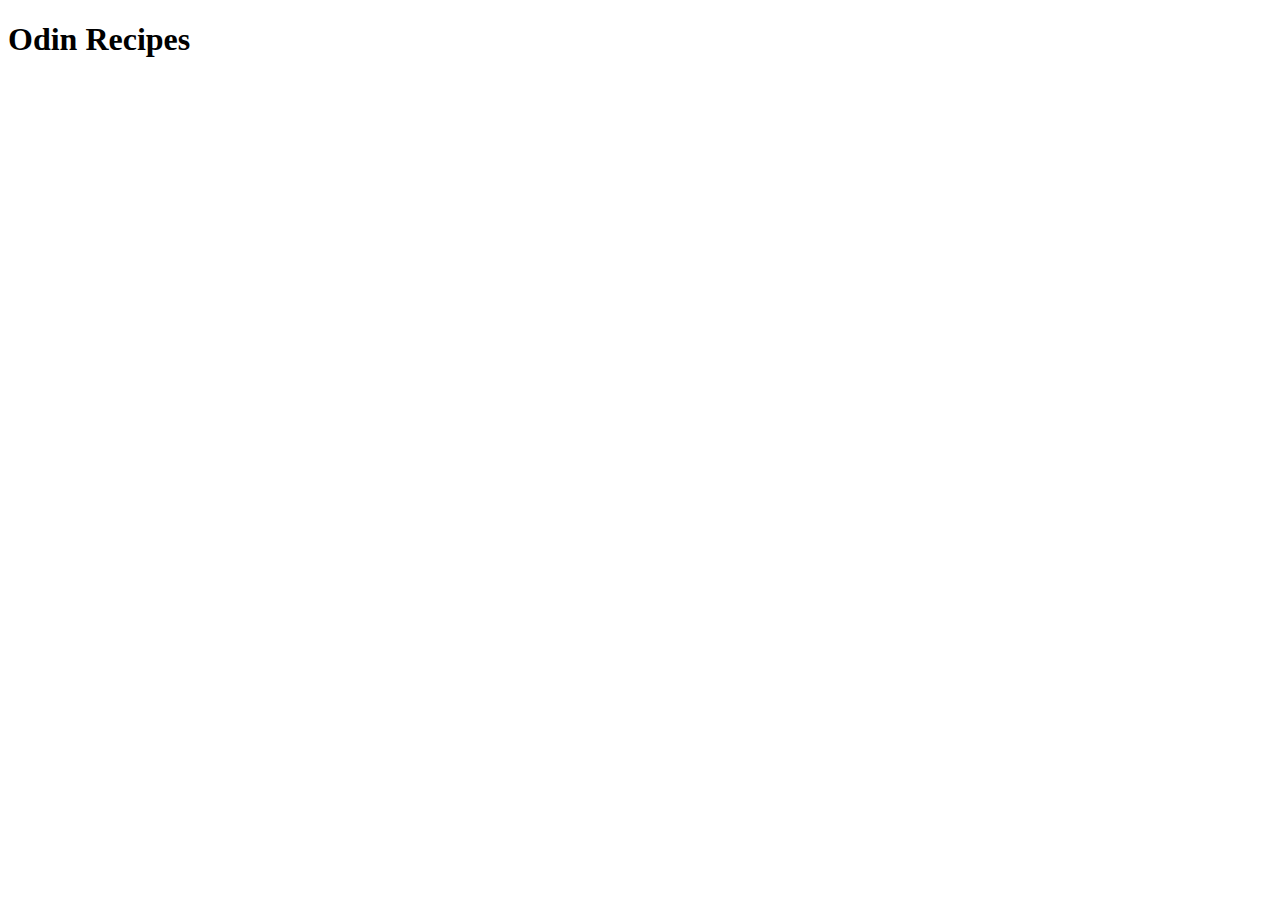
==== index.html @ 3f397f41 "Began HTML page" ====
<!DOCTYPE html>
<html lang="en">
<head>
    <meta charset="UTF-8">
    <meta http-equiv="X-UA-Compatible" content="IE=edge">
    <meta name="viewport" content="width=device-width, initial-scale=1.0">
    <title>Odin Recipes</title>
</head>
<body>
    <h1>Odin Recipes</h1>
</body>
</html>
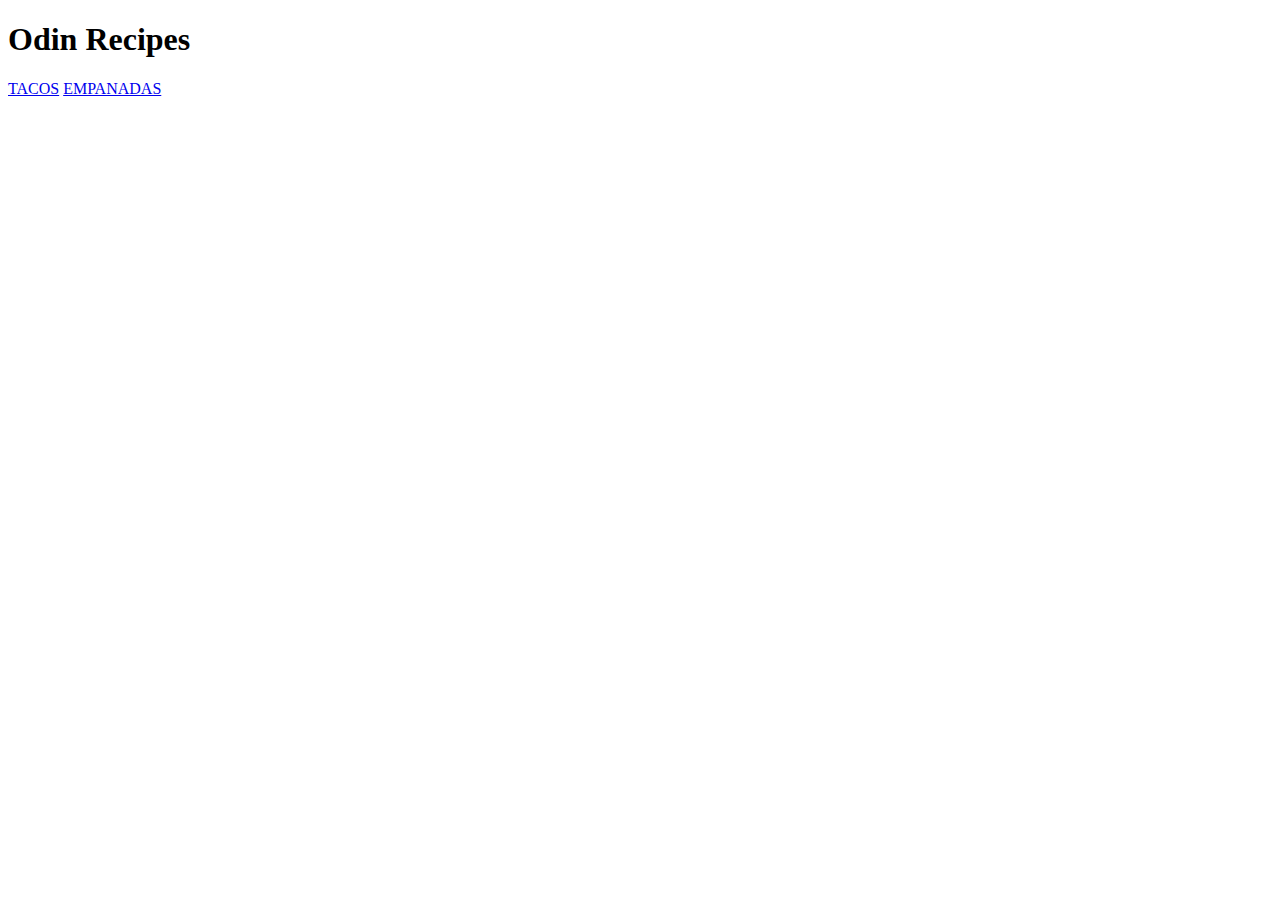
==== commit 60115198: "Updated recipe page and added link to Empanadas" ====
--- a/index.html
+++ b/index.html
@@ -8,5 +8,7 @@
 </head>
 <body>
     <h1>Odin Recipes</h1>
+    <a href="recipes/tacos.html">TACOS</a>
+    <a href="recipes/empanadas.html">EMPANADAS</a>
 </body>
 </html>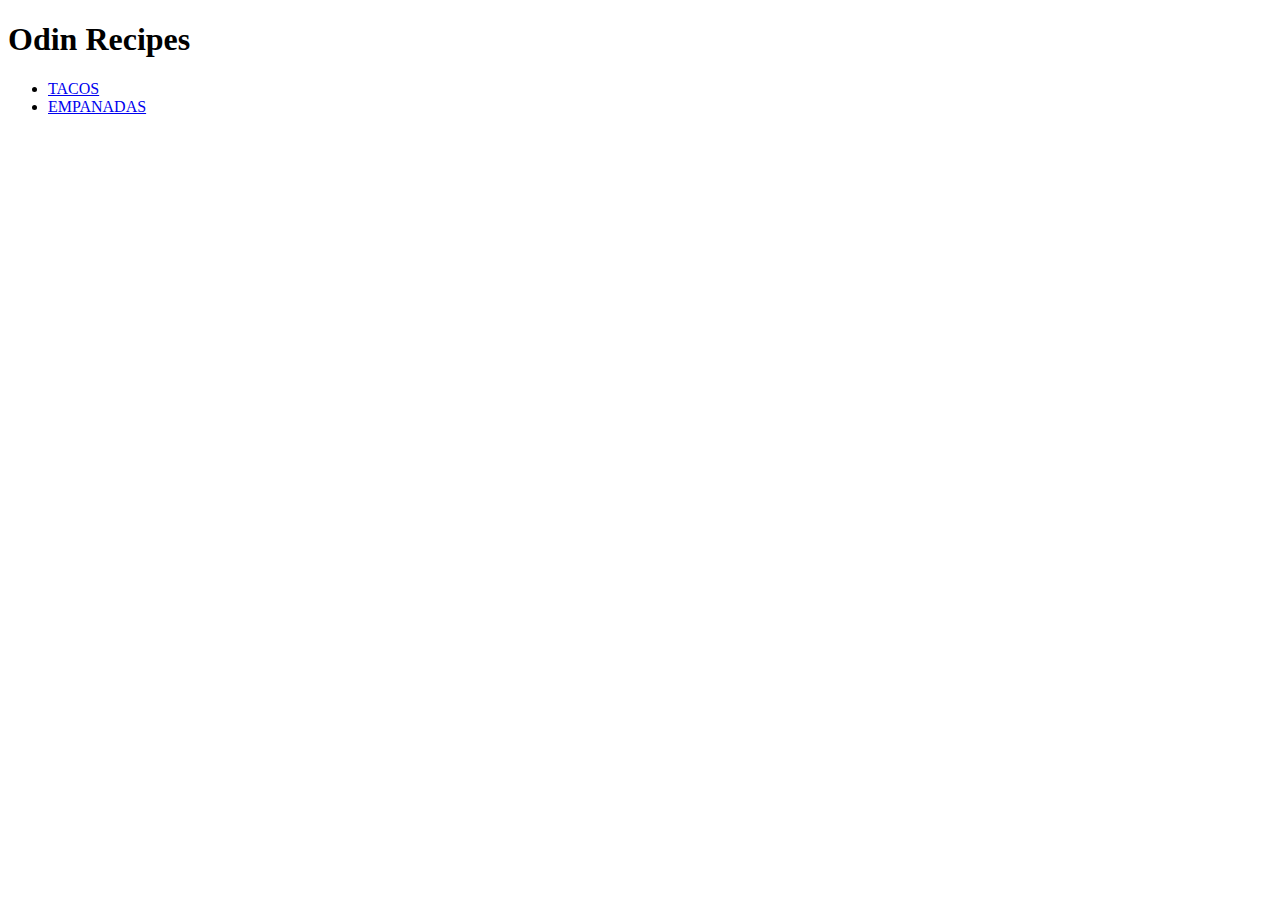
==== commit e192a751: "Organized page links" ====
--- a/index.html
+++ b/index.html
@@ -8,7 +8,9 @@
 </head>
 <body>
     <h1>Odin Recipes</h1>
-    <a href="recipes/tacos.html">TACOS</a>
-    <a href="recipes/empanadas.html">EMPANADAS</a>
+    <ul>
+        <li><a href="recipes/tacos.html">TACOS</a></li>
+        <li><a href="recipes/empanadas.html">EMPANADAS</a></li>
+    </ul>
 </body>
 </html>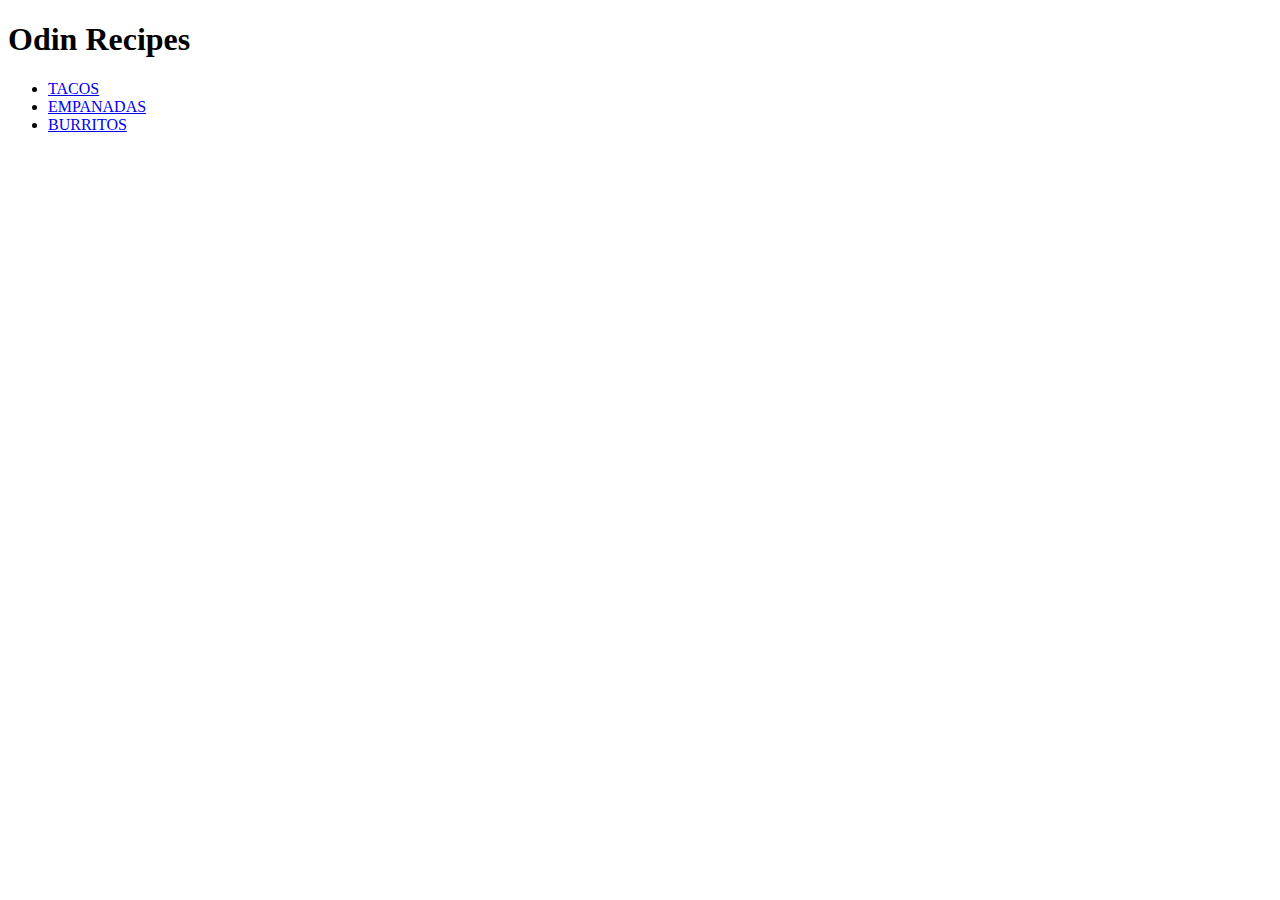
==== commit d09a4061: "Added Burritos page to Index" ====
--- a/index.html
+++ b/index.html
@@ -11,6 +11,7 @@
     <ul>
         <li><a href="recipes/tacos.html">TACOS</a></li>
         <li><a href="recipes/empanadas.html">EMPANADAS</a></li>
+        <li><a href="recipes/burritos.html">BURRITOS</a></li>
     </ul>
 </body>
 </html>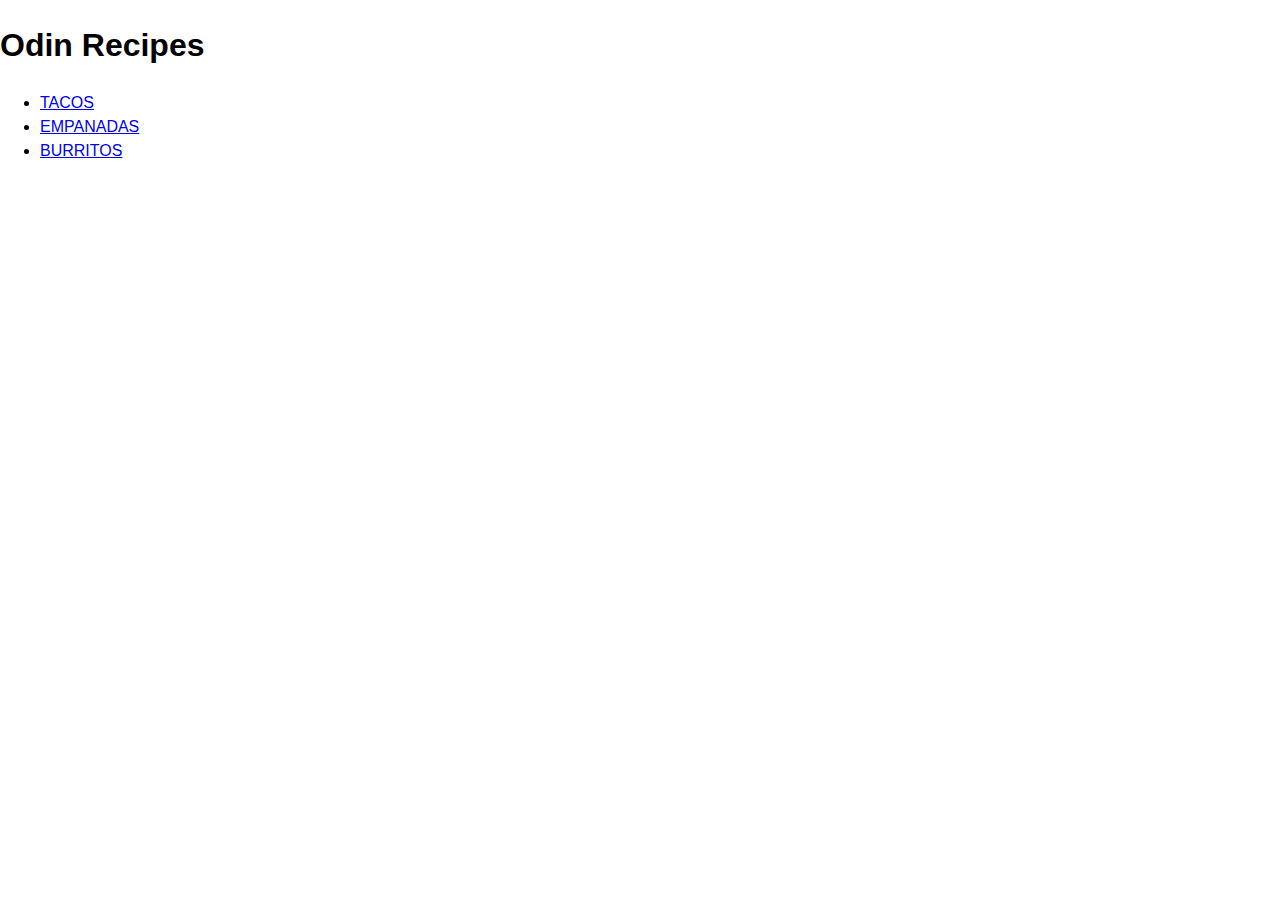
==== commit 15b753c8: "Updated stylesheet link" ====
--- a/index.html
+++ b/index.html
@@ -4,6 +4,7 @@
     <meta charset="UTF-8">
     <meta http-equiv="X-UA-Compatible" content="IE=edge">
     <meta name="viewport" content="width=device-width, initial-scale=1.0">
+    <link rel="stylesheet" href="styles.css">
     <title>Odin Recipes</title>
 </head>
 <body>
--- a/styles.css
+++ b/styles.css
@@ -0,0 +1,8 @@
+body {
+    font-family: Tahoma, sans-serif;
+    font-size: 16px;
+    line-height: 1.5;
+    font-weight: 300;
+    margin: 0;
+    padding: 0;
+}
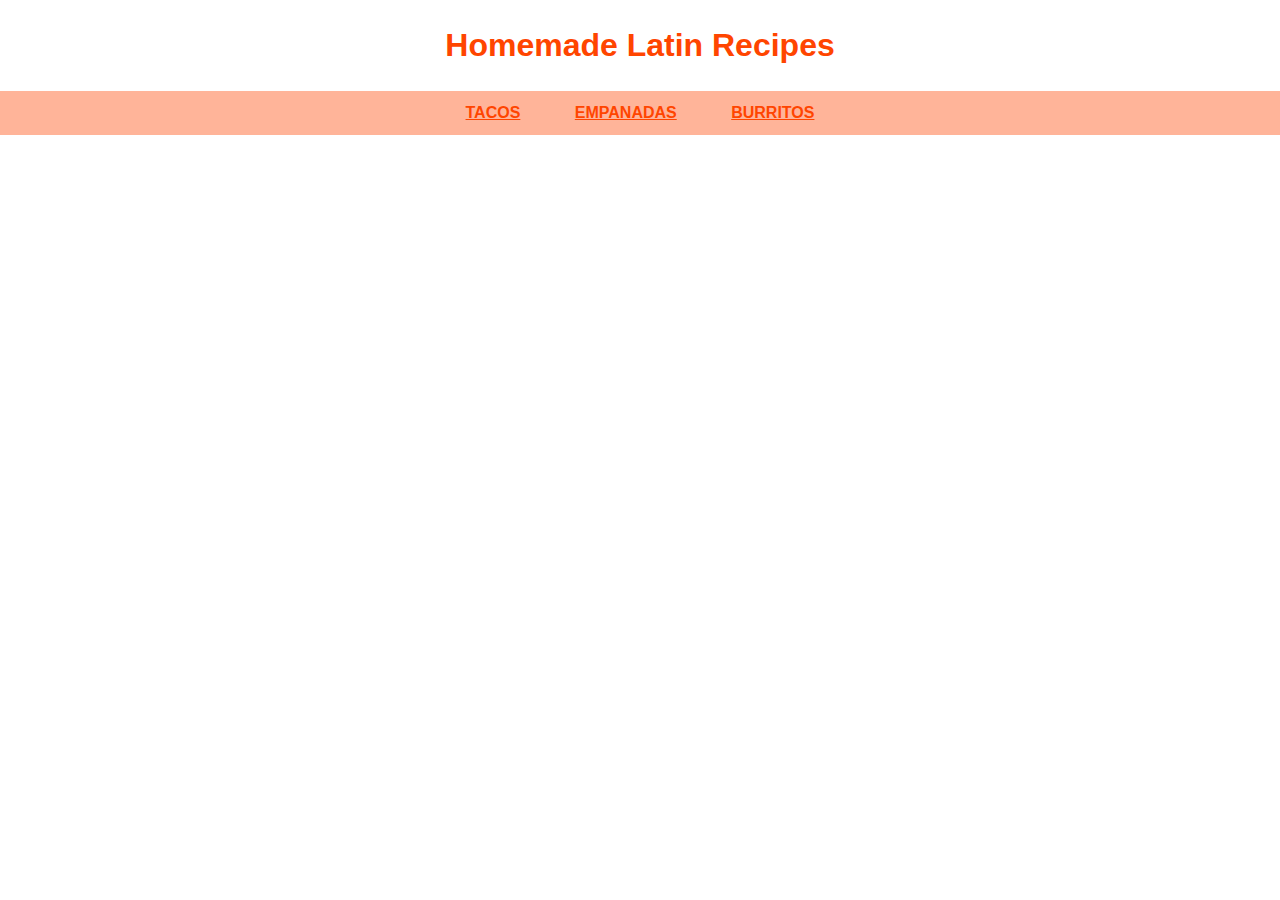
==== commit d08bd033: "Updated layout for index" ====
--- a/index.html
+++ b/index.html
@@ -8,8 +8,8 @@
     <title>Odin Recipes</title>
 </head>
 <body>
-    <h1>Odin Recipes</h1>
-    <ul>
+    <h1>Homemade Latin Recipes</h1>
+    <ul class="navbar">
         <li><a href="recipes/tacos.html">TACOS</a></li>
         <li><a href="recipes/empanadas.html">EMPANADAS</a></li>
         <li><a href="recipes/burritos.html">BURRITOS</a></li>
--- a/styles.css
+++ b/styles.css
@@ -6,3 +6,26 @@
     margin: 0;
     padding: 0;
 }
+
+h1 {
+    color: orangered;
+    text-align: center;
+}
+
+ul {
+    list-style-type: none;
+    margin: 0;
+    padding: 10px;
+    background-color: #ffb499;
+    text-align: center;
+}
+
+li {
+    display: inline;
+    margin: 25px;
+    font-weight: 700;
+}
+
+a {
+    color: orangered;
+}